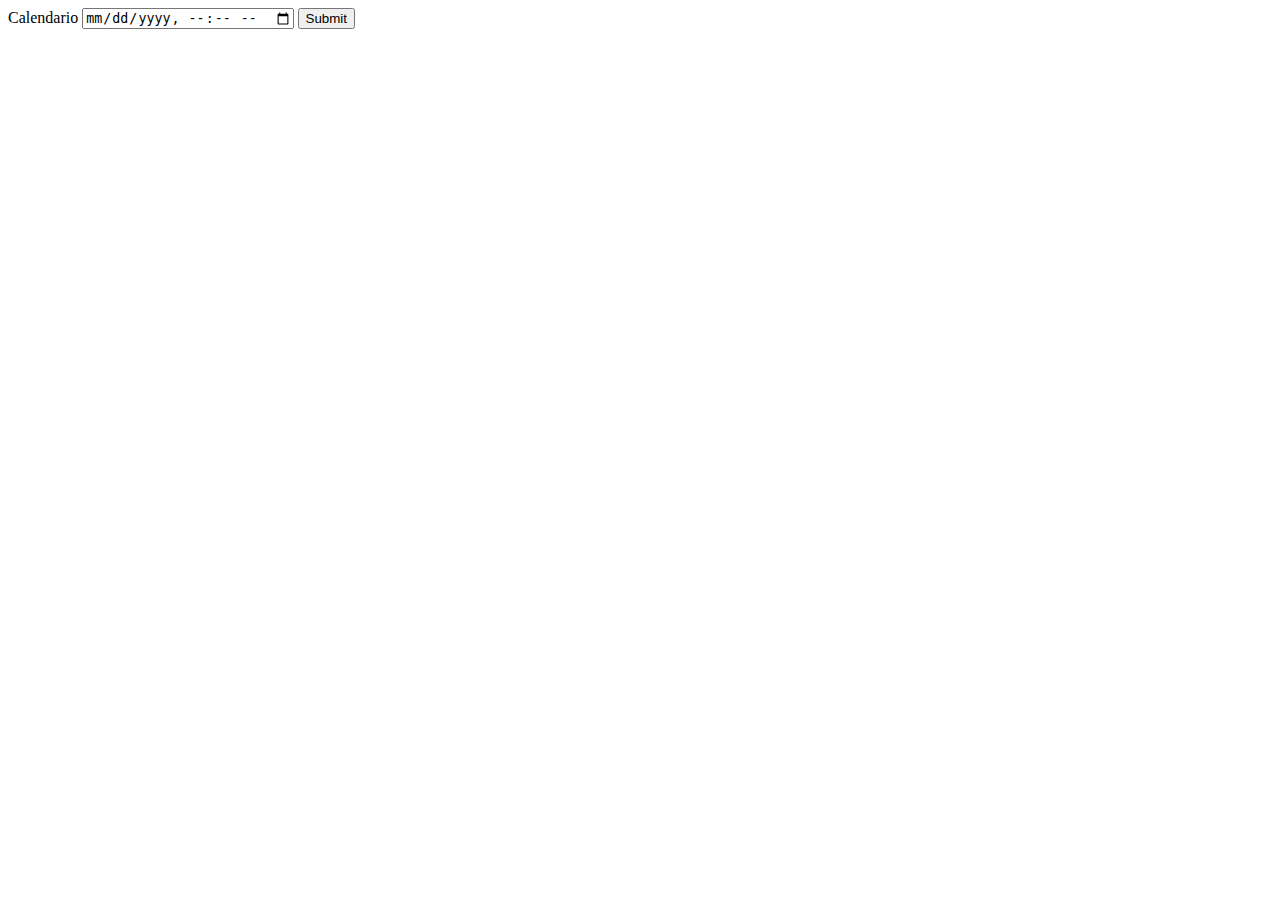
==== claseCalendario/index.html @ f788769a "Clase calendario" ====
<!DOCTYPE html>
<html lang="es">
    <head>
        <meta charset="UTF-8">
        <meta name="description"
            content="Esto es una prueba de los calendarios"
        />
        <meta name="viewport" content="width=device-width, initial-scale=1.0"/>
        <meta name="robots" content="index, follow"/>
        <link rel="stylesheet" href="../estilos/style.css"/>

        <title> Calendario </title>
    </head>
    <body>
        <!-- <form action="">
            <label for="hora">
                <span>Hora</span>
                <input type="time" id="hora" name="hora">
            </label>

            <label for="dia">
                <span>Día</span>
                <input type="date" id="dia" name="dia">
            </label>

            <label for="semana">
                <span>Semana</span>
                <input type="week" id="semana" name="semana">
            </label>

            <label for="mes">
                <span>Mes</span>
                <input type="month" id="mes" name="mes">
            </label>
            <input type="submit">
        </form> -->
        <form action="">
            <label for="calendario">
                <span>Calendario</span>
                <input type="datetime-local" id="calendario" name="calendario">
            </label>
            <input type="submit">
        </form>
    </body>
</html>
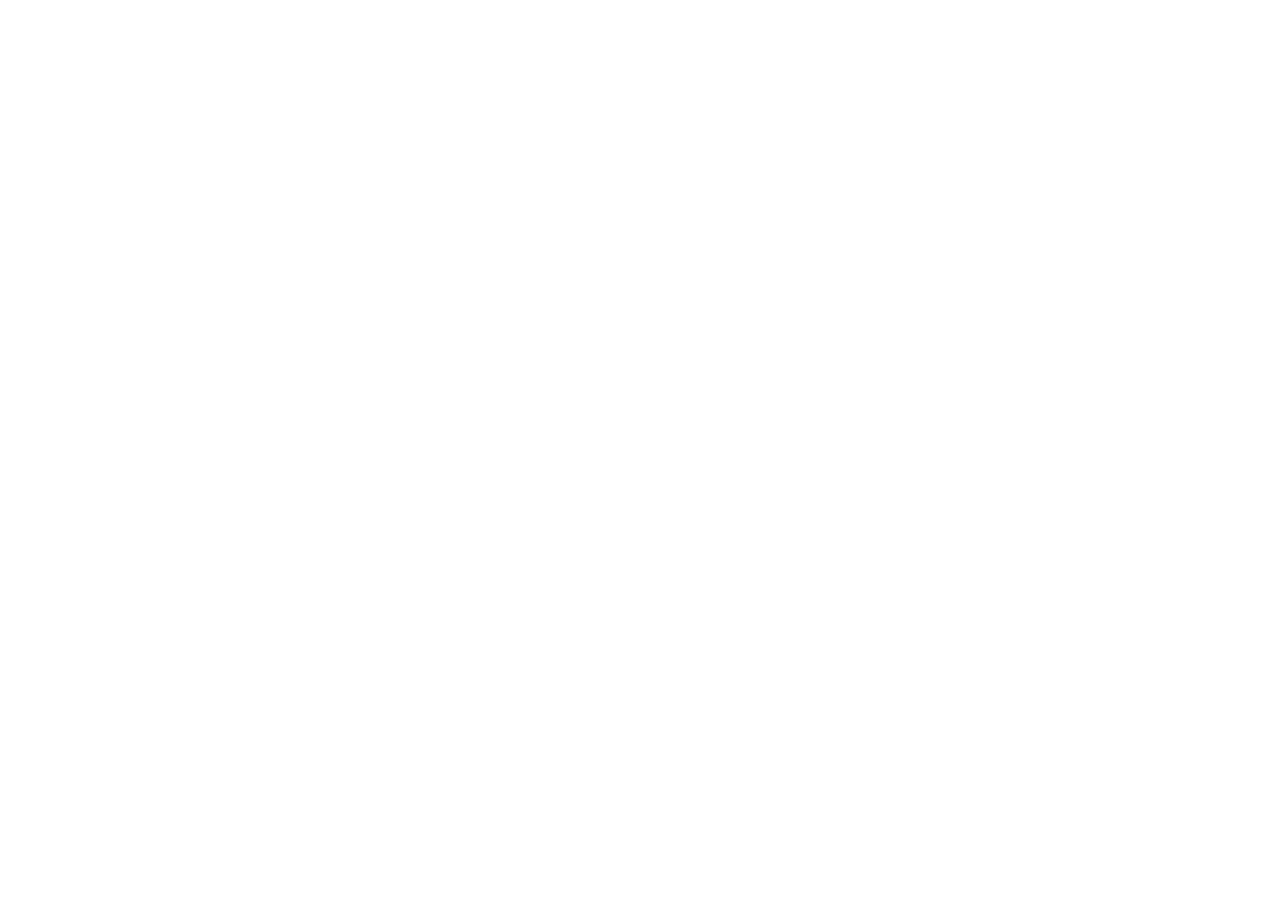
==== commit ed599840: "clase autocomplete" ====
--- a/claseCalendario/index.html
+++ b/claseCalendario/index.html
@@ -34,12 +34,12 @@
             </label>
             <input type="submit">
         </form> -->
-        <form action="">
+        <!-- <form action="">
             <label for="calendario">
                 <span>Calendario</span>
                 <input type="datetime-local" id="calendario" name="calendario">
             </label>
             <input type="submit">
-        </form>
+        </form> -->
     </body>
 </html>